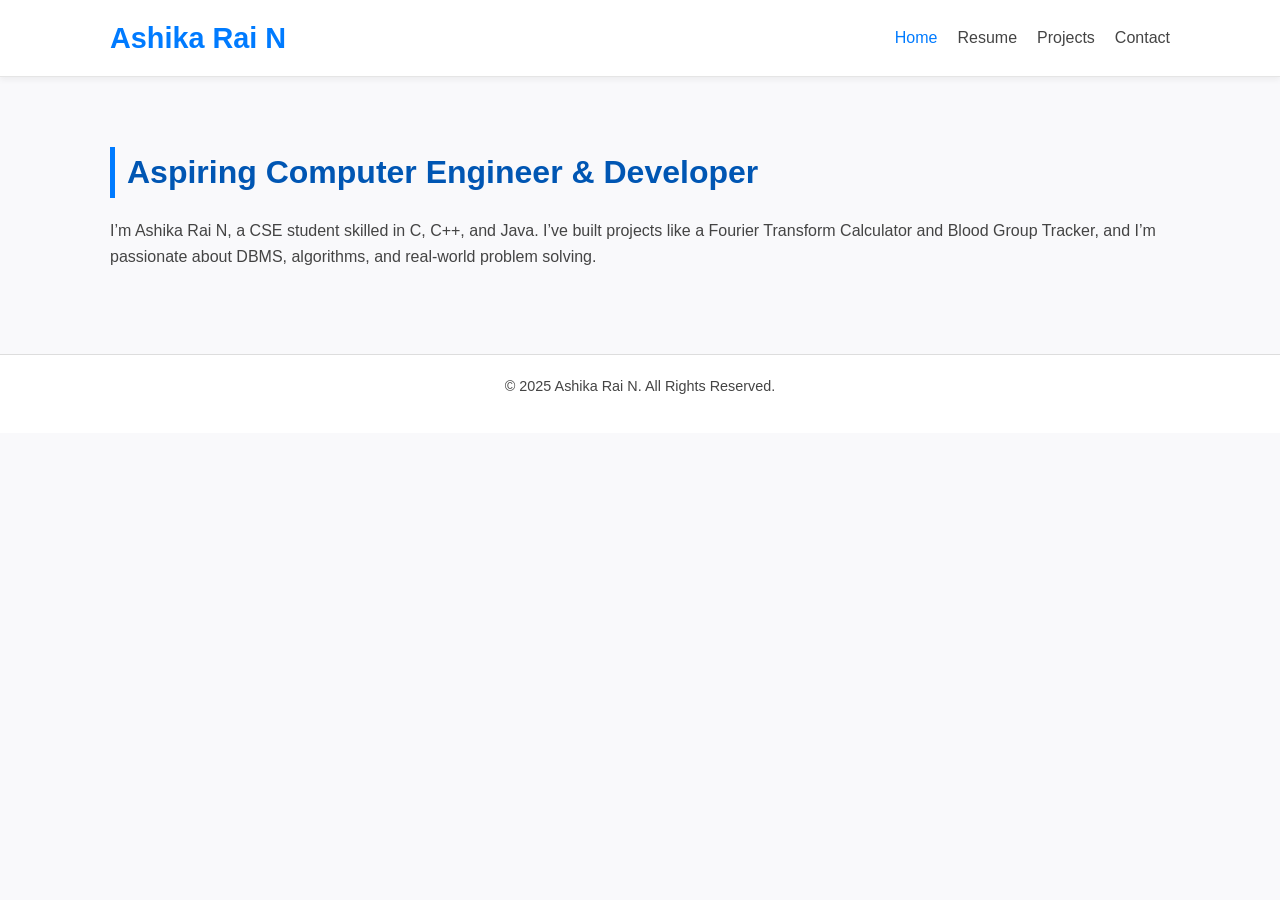
==== index.html @ 0370a542 "Add files via upload" ====
<!DOCTYPE html>
<html lang="en">
<head>
    <meta charset="UTF-8">
    <meta name="viewport" content="width=device-width, initial-scale=1.0">
    <title>Ashika Rai N | Portfolio</title>
    <link rel="stylesheet" href="style.css">
</head>
<body>

    <header class="main-header">
        <div class="container">
            <h1 class="logo">Ashika Rai N</h1>
            <nav class="main-nav">
                <ul>
                    <li><a href="index.html" class="active">Home</a></li>
                    <li><a href="resume.html">Resume</a></li>
                    <li><a href="projects.html">Projects</a></li>
                    <li><a href="contact.html">Contact</a></li>
                </ul>
            </nav>
        </div>
    </header>

    <main class="content-section">
        <div class="container">
            <section class="bio-section">
                <h2>Aspiring Computer Engineer & Developer</h2>
                <p>I’m Ashika Rai N, a CSE student skilled in C, C++, and Java. I’ve built projects like a Fourier Transform Calculator and Blood Group Tracker, and I’m passionate about DBMS, algorithms, and real-world problem solving.</p>
        </div>
    </main>

    <footer class="main-footer">
        <div class="container">
            <p>&copy; 2025 Ashika Rai N. All Rights Reserved.</p>
        </div>
    </footer>

</body>
</html>
---- style.css ----
/* Reset */
* {
  margin: 0;
  padding: 0;
  box-sizing: border-box;
}

/* Base */
body {
  font-family: "Poppins", Arial, sans-serif;
  line-height: 1.6;
  color: #222;
  background: #f9f9fb;
}

.container {
  max-width: 1100px;
  margin: auto;
  padding: 0 20px;
}

/* Header */
.main-header {
  background: #ffffff;
  border-bottom: 1px solid #e5e5e5;
  padding: 15px 0;
  position: sticky;
  top: 0;
  z-index: 1000;
  box-shadow: 0 3px 6px rgba(0,0,0,0.05);
}

.main-header .container {
  display: flex;
  justify-content: space-between;
  align-items: center;
}

.logo {
  font-size: 1.8rem;
  font-weight: bold;
  color: #007bff;
}

.main-nav ul {
  list-style: none;
  display: flex;
}

.main-nav li {
  margin-left: 20px;
}

.main-nav a {
  text-decoration: none;
  color: #444;
  font-weight: 500;
  transition: all 0.3s ease;
}

.main-nav a:hover,
.main-nav a.active {
  color: #007bff;
}

/* Sections */
.content-section {
  padding: 70px 0;
}

.section-box {
  background: #fff;
  padding: 40px;
  margin-bottom: 40px;
  border-radius: 12px;
  box-shadow: 0 6px 14px rgba(0, 0, 0, 0.04);
}

h2 {
  font-size: 2rem;
  margin-bottom: 20px;
  color: #0056b3;
  border-left: 5px solid #007bff;
  padding-left: 12px;
}

h3 {
  font-size: 1.4rem;
  margin: 20px 0 10px;
  color: #333;
}

p {
  margin-bottom: 15px;
  color: #444;
}

/* Resume / Skills */
.resume-block {
  border-left: 4px solid #007bff;
  padding-left: 20px;
  margin-bottom: 30px;
}

.skills-list li {
  list-style: none;
  background: #eef5ff;
  padding: 10px;
  margin: 8px 0;
  border-radius: 6px;
}

/* Projects */
.project-item {
  margin-bottom: 30px;
}

.project-info {
  background: #fafafa;
  border: 1px solid #eaeaea;
  padding: 15px;
  border-radius: 8px;
}

/* Contact */
.contact-info-block {
  background: #fdfdfd;
  padding: 20px;
  border-radius: 10px;
  border: 1px solid #eee;
}

.contact-info-block a {
  color: #007bff;
  text-decoration: none;
}

.contact-info-block a:hover {
  text-decoration: underline;
}

/* Footer */
.main-footer {
  background: #ffffff;
  color: #555;
  text-align: center;
  padding: 20px;
  border-top: 1px solid #ddd;
  font-size: 0.9rem;
}

/* Responsive */
@media (max-width: 768px) {
  .main-header .container {
    flex-direction: column;
  }

  .main-nav ul {
    flex-direction: column;
    margin-top: 10px;
  }

  .main-nav li {
    margin: 10px 0;
  }
}
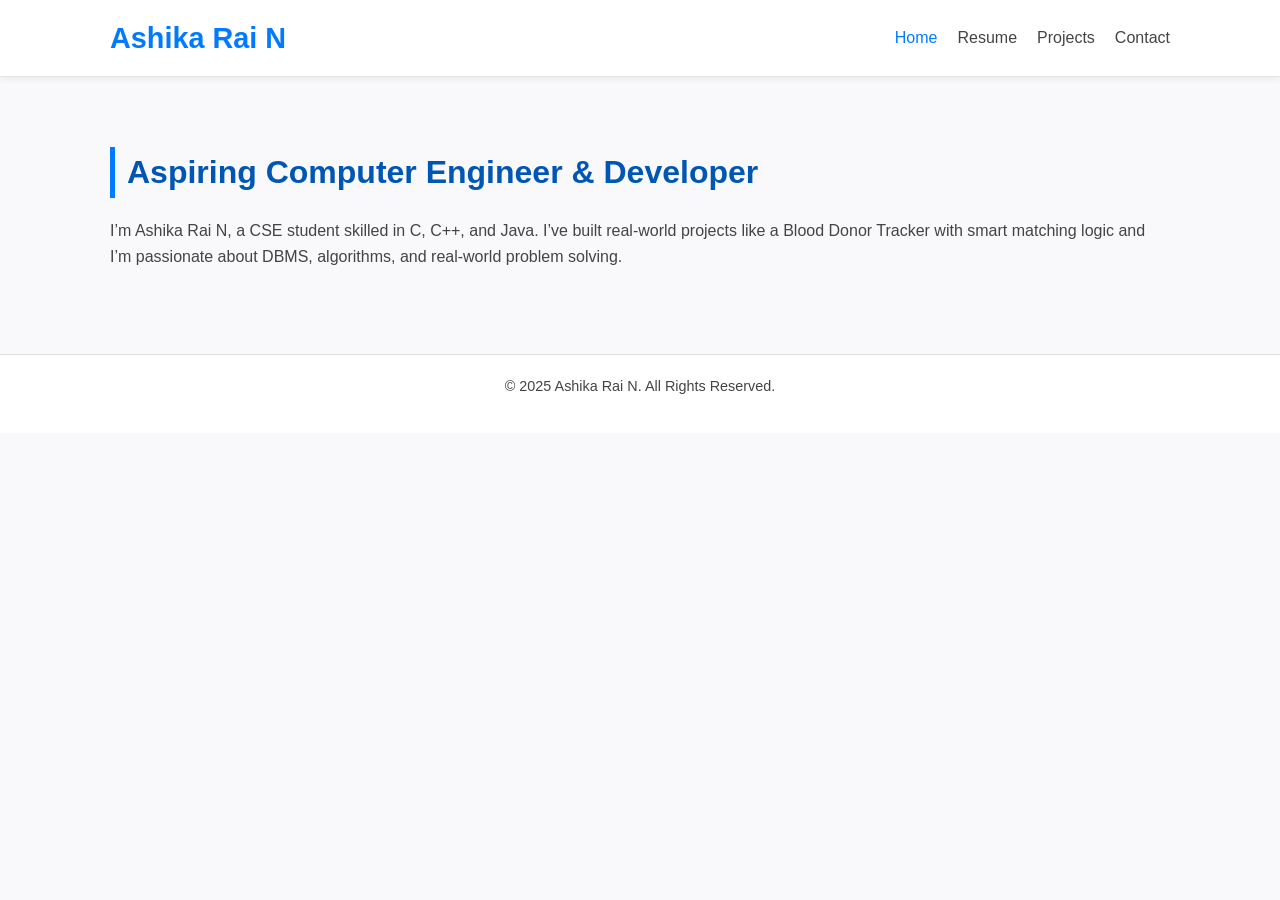
==== commit 69f5dea8: "Revise bio section and update project details Updated bio section to include a new project and impro" ====
--- a/index.html
+++ b/index.html
@@ -26,7 +26,7 @@
         <div class="container">
             <section class="bio-section">
                 <h2>Aspiring Computer Engineer & Developer</h2>
-                <p>I’m Ashika Rai N, a CSE student skilled in C, C++, and Java. I’ve built projects like a Fourier Transform Calculator and Blood Group Tracker, and I’m passionate about DBMS, algorithms, and real-world problem solving.</p>
+                <p>I’m Ashika Rai N, a CSE student skilled in C, C++, and Java. I’ve built real-world projects like a Blood Donor Tracker with smart matching logic and I’m passionate about DBMS, algorithms, and real-world problem solving.</p>
         </div>
     </main>
 
@@ -37,4 +37,4 @@
     </footer>
 
 </body>
-</html>+</html>
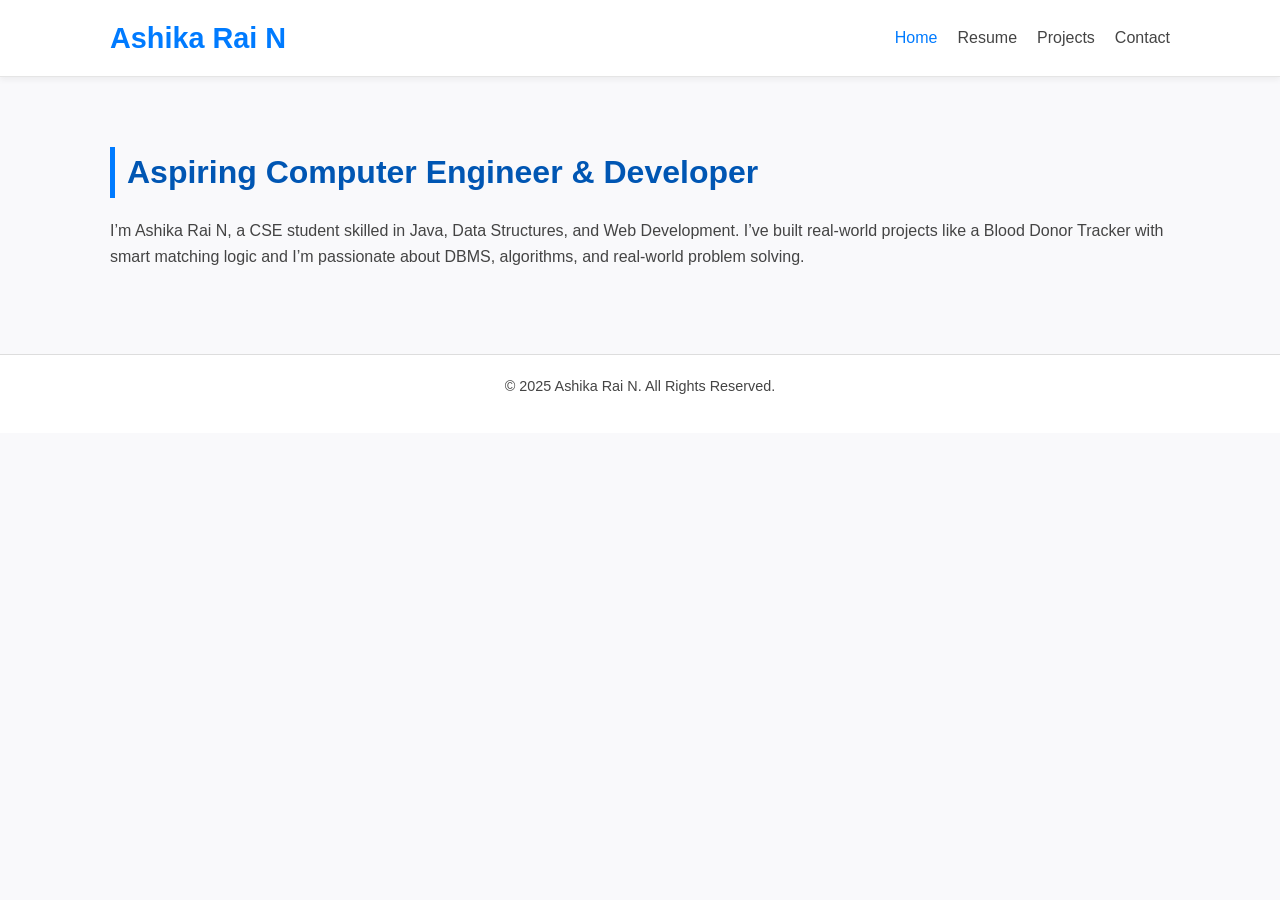
==== commit 6f57dcb5: "Revise bio content in index.html Updated bio section to reflect new skills in Java and Data Structur" ====
--- a/index.html
+++ b/index.html
@@ -26,7 +26,7 @@
         <div class="container">
             <section class="bio-section">
                 <h2>Aspiring Computer Engineer & Developer</h2>
-                <p>I’m Ashika Rai N, a CSE student skilled in C, C++, and Java. I’ve built real-world projects like a Blood Donor Tracker with smart matching logic and I’m passionate about DBMS, algorithms, and real-world problem solving.</p>
+                <p>I’m Ashika Rai N, a CSE student skilled in Java, Data Structures, and Web Development. I’ve built real-world projects like a Blood Donor Tracker with smart matching logic and I’m passionate about DBMS, algorithms, and real-world problem solving.</p>
         </div>
     </main>
 
